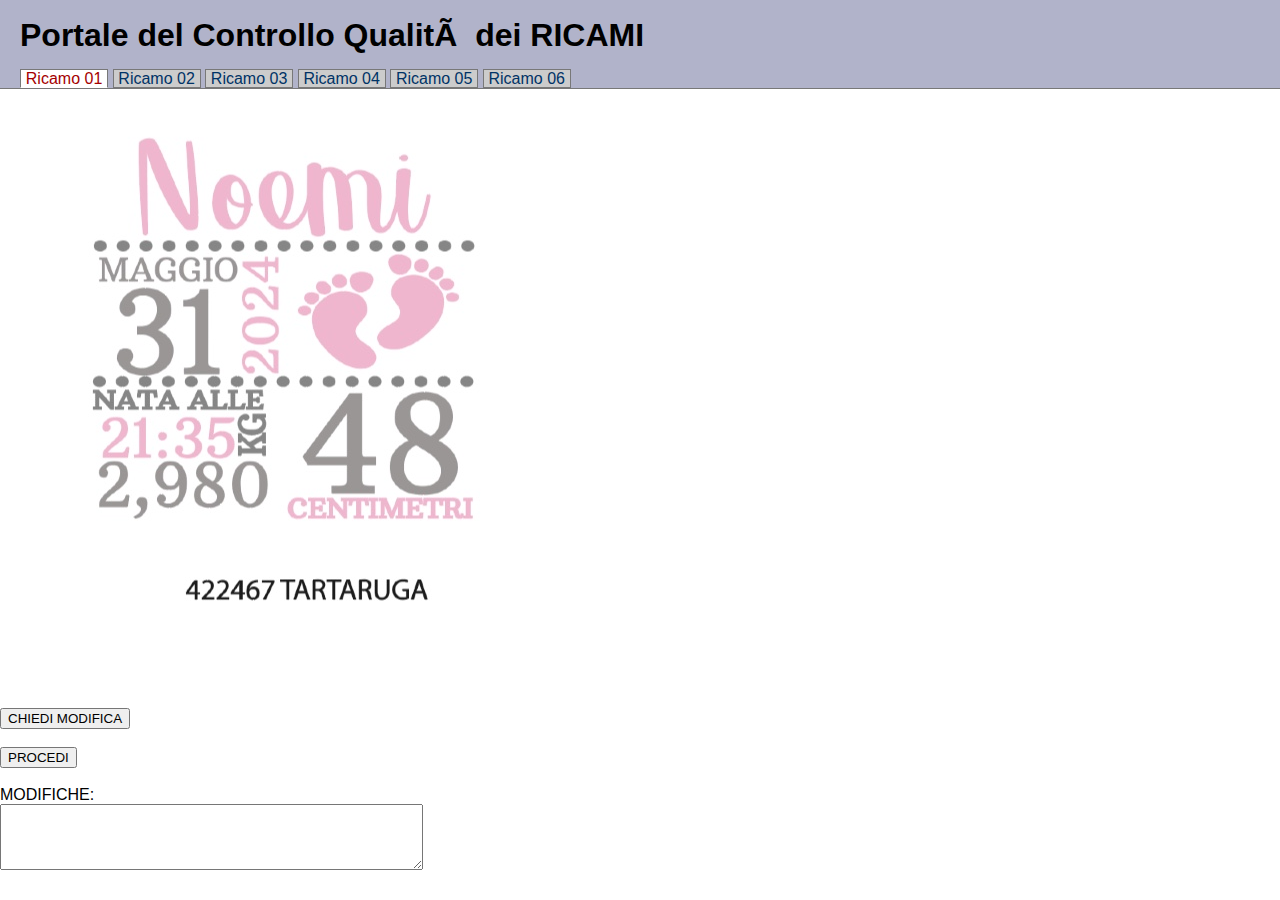
==== SixPage/ricamo1.html @ 0a3c50df "folder" ====
<!DOCTYPE HTML PUBLIC "-//W3C//DTD HTML 4.01//EN" "http://www.w3.org/TR/html4/strict.dtd">
<html>
<head>
<title>01 Ricamo CQ</title>
<meta http-equiv="content-type" content="text/html; charset=iso-8859-1">
<meta name="generator" content="HAPedit 3.0">
<style type="text/css">
html,body{margin:0;padding:0}
body{font: 100.01% "Trebuchet MS",Arial,sans-serif}

div#header{background-color:#B1B3CA}
div#header h1{margin:0;line-height:70px;margin-left:20px}
div#navigation{background-color: #B1B3CA;border-bottom: 1px solid #787878;padding-left: 20px}
div#navigation ul{list-style-type: none;margin: 0;padding: 0;white-space: nowrap}
div#navigation li{display: inline;margin: 0;padding:0}
div#navigation li a{text-decoration: none;border: 1px solid #787878;padding: 0px 0.3em;
    background: #ccc;color: #036}
div#navigation li a:hover{background-color: #f0f0f0}
div#navigation li#activelink a{border-bottom: 1px solid #fff;background-color: #fff;color: rgb(165, 0, 0)}
</style>
</head>
<body>
<div id="header"><h1>Portale del Controllo Qualità dei RICAMI</h1></div>
<div id="navigation">
<ul>
    <li id="activelink"><a href="ricamo1.html">Ricamo 01</a></li>
    <li><a href="ricamo2.html">Ricamo 02</a></li>
    <li><a href="ricamo3.html">Ricamo 03</a></li>
    <li><a href="ricamo4.html">Ricamo 04</a></li>
    <li><a href="ricamo5.html">Ricamo 05</a></li>
    <li><a href="ricamo6.html">Ricamo 06</a></li>
</ul>
</div>

  
<img src="ricamo1/immagine.jpg" sandbox="allow-scripts" oncontextmenu="return disableContextMenu();">

<form action="mod1.php" method="post">

    <input type="submit" value="CHIEDI MODIFICA">  </form> <br>
    <form action="ok1.php" method="post">
    <input type="submit" value="PROCEDI"> <br>
  </form> <br>

  <label for="modifiche1">MODIFICHE:</label><br>
  <textarea name="modifiche1" rows="4" cols="50"></textarea><br><br>
  

</body>
</html>
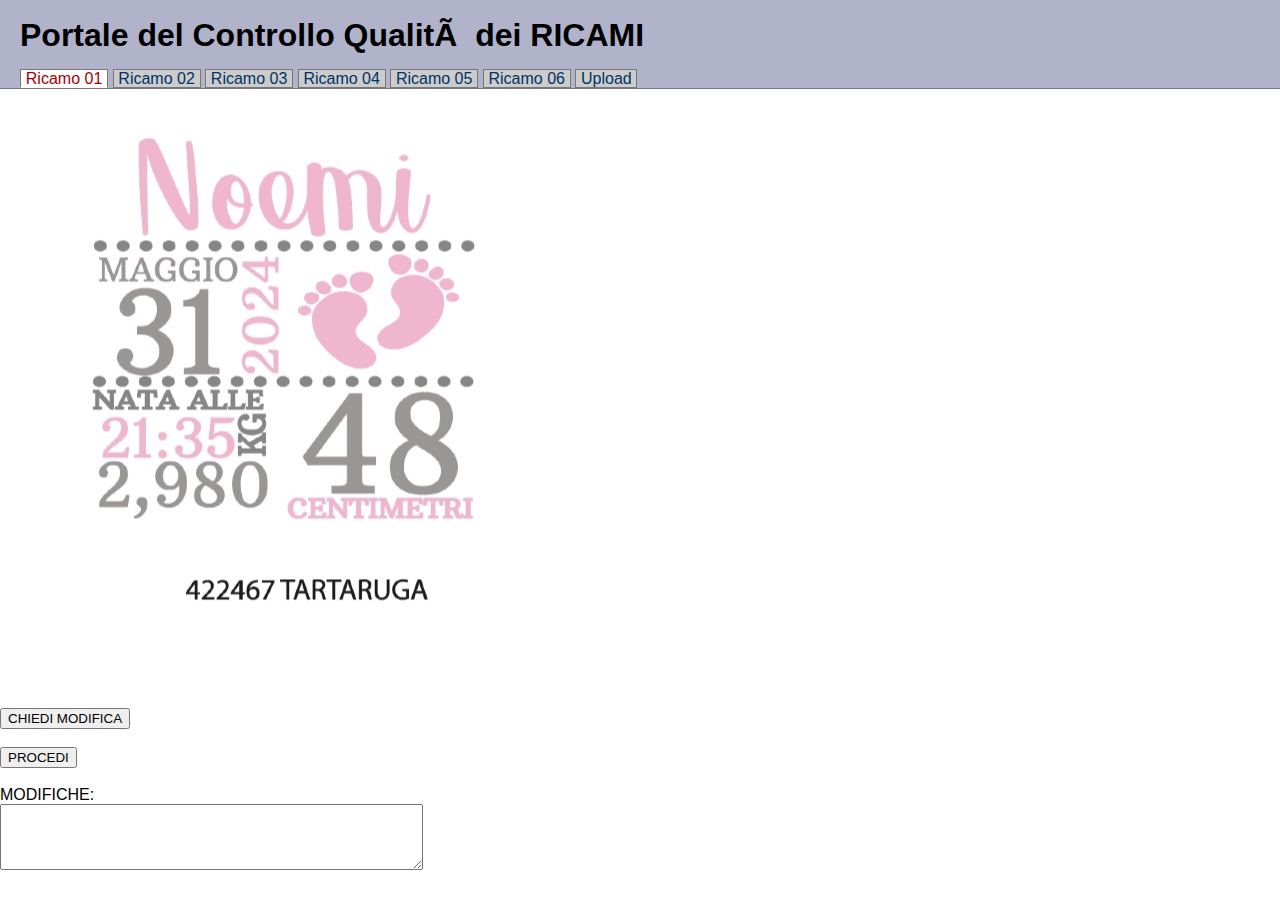
==== commit a9b3c298: "upload" ====
--- a/SixPage/ricamo1.html
+++ b/SixPage/ricamo1.html
@@ -29,6 +29,7 @@
     <li><a href="ricamo4.html">Ricamo 04</a></li>
     <li><a href="ricamo5.html">Ricamo 05</a></li>
     <li><a href="ricamo6.html">Ricamo 06</a></li>
+    <li><a href="upload.html">Upload</a></li>
 </ul>
 </div>
 
